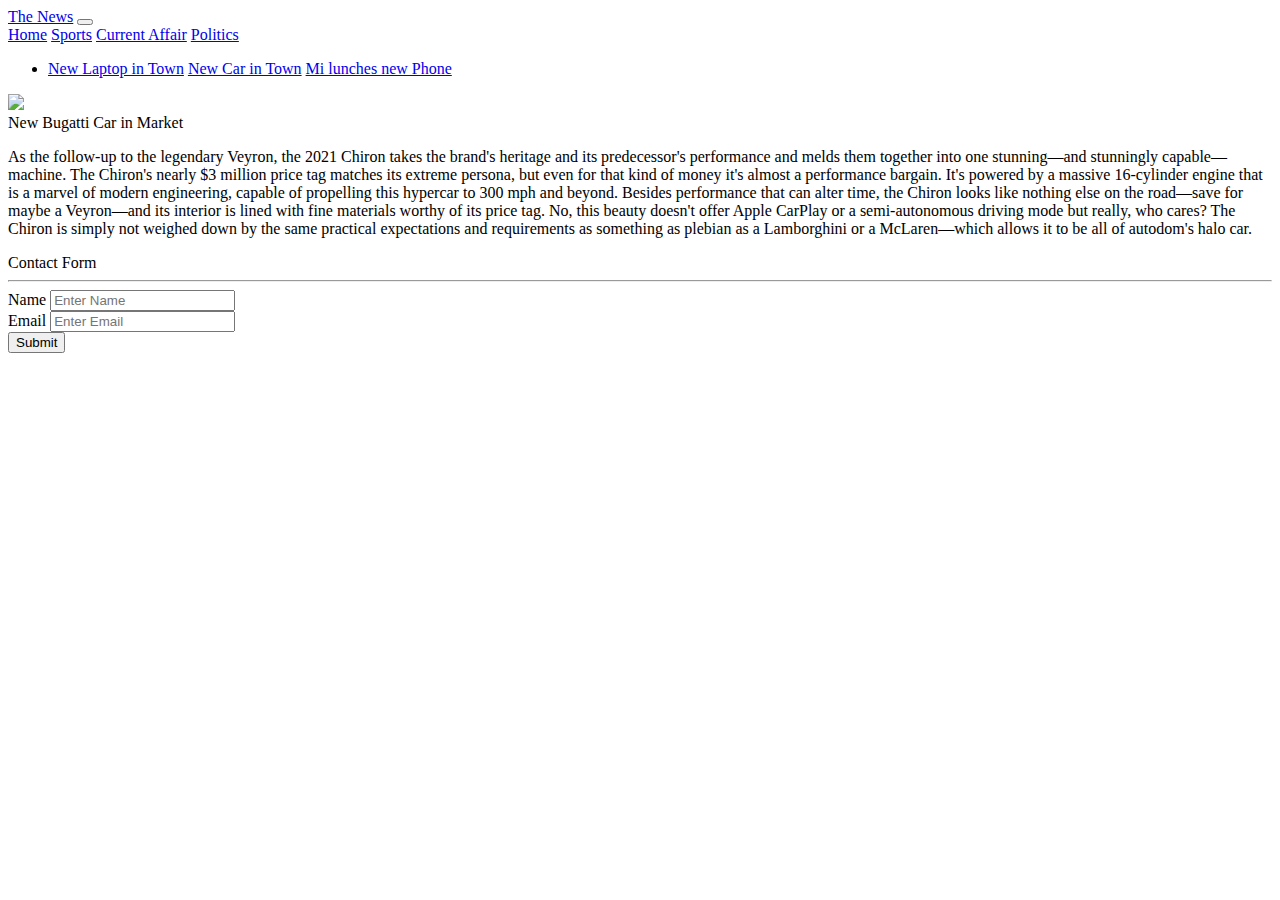
==== post.html @ 9859253c "This is the 1st commit" ====
<!DOCTYPE html>
<html>
<head>
  <link rel="stylesheet" type="text/css" href="style2.css">

  <link rel="stylesheet" href="https://stackpath.bootstrapcdn.com/bootstrap/4.1.3/css/bootstrap.min.css" integrity="sha384-MCw98/SFnGE8fJT3GXwEOngsV7Zt27NXFoaoApmYm81iuXoPkFOJwJ8ERdknLPMO" crossorigin="anonymous">

  <script src="https://code.jquery.com/jquery-3.3.1.slim.min.js" integrity="sha384-q8i/X+965DzO0rT7abK41JStQIAqVgRVzpbzo5smXKp4YfRvH+8abtTE1Pi6jizo" crossorigin="anonymous"></script>
  <script src="https://cdnjs.cloudflare.com/ajax/libs/popper.js/1.14.3/umd/popper.min.js" integrity="sha384-ZMP7rVo3mIykV+2+9J3UJ46jBk0WLaUAdn689aCwoqbBJiSnjAK/l8WvCWPIPm49" crossorigin="anonymous"></script>
  <script src="https://stackpath.bootstrapcdn.com/bootstrap/4.1.3/js/bootstrap.min.js" integrity="sha384-ChfqqxuZUCnJSK3+MXmPNIyE6ZbWh2IMqE241rYiqJxyMiZ6OW/JmZQ5stwEULTy" crossorigin="anonymous"></script>

</head>
<body>
  <div class="container">

    <nav class="navbar navbar-expand-lg navbar-light bg-light">
      <a class="navbar-brand h1" href="#">The News</a>

      <button class="navbar-toggler" type="button" data-toggle="collapse" data-target="#newsMenu" aria-controls="newsMenu" aria-expanded="false" aria-label="Toggle navigation"><span class="navbar-toggler-icon"></span></button>
      <div class="collapse navbar-collapse" id="newsMenu">
        <div class="navbar-nav">
          <a class="nav-item nav-link" href="#">Home</a>
          <a class="nav-item nav-link" href="#">Sports</a>
          <a class="nav-item nav-link" href="#">Current Affair</a>
          <a class="nav-item nav-link" href="#">Politics</a>
        </div>
      </div>
    </nav>

    <div class="row">
      <div class="col-md-3">
        <ul class="nav flex-column">
          <li class="nav-item">
            <a class="nav-link" href="#">New Laptop in Town</a>
          
         
            <a class="nav-link" href="#">New Car in Town</a>
          
          
            <a class="nav-link" href="#">Mi lunches new Phone</a>
          </li>
        </ul>
        
      </div>
      <div class="col-md-9">
        <div class="row">
          <div class="col-md-12">
            <img class="img-fluid" src="https://www.hdcarwallpapers.com/walls/2019_bugatti_divo_4k_6-HD.jpg">
            <div class="h3">New Bugatti Car in Market</div>
            <p>As the follow-up to the legendary Veyron, the 2021 Chiron takes the brand's heritage and its predecessor's performance and melds them together into one stunning—and stunningly capable—machine. The Chiron's nearly $3 million price tag matches its extreme persona, but even for that kind of money it's almost a performance bargain. It's powered by a massive 16-cylinder engine that is a marvel of modern engineering, capable of propelling this hypercar to 300 mph and beyond. Besides performance that can alter time, the Chiron looks like nothing else on the road—save for maybe a Veyron—and its interior is lined with fine materials worthy of its price tag. No, this beauty doesn't offer Apple CarPlay or a semi-autonomous driving mode but really, who cares? The Chiron is simply not weighed down by the same practical expectations and requirements as something as plebian as a Lamborghini or a McLaren—which allows it to be all of autodom's halo car.</p>
          </div>
        </div>
        
        
      </div>
    </div>

    <div class="row mt-5">
      <div class="col-lg-4 col-md-12">
        <div class="h5">Contact Form</div>
        <hr>
        <form>
          <div class="form-group">
            <label>Name</label>
            <input type="text" class="form-control" placeholder="Enter Name">
          </div>
          <div class="form-group">
            <label>Email</label>
            <input type="email" class="form-control" placeholder="Enter Email">
          </div>
          <button type="submit" class="btn btn-danger">Submit</button>
        </form>
      </div>
    </div>

  </div>
    
</body>
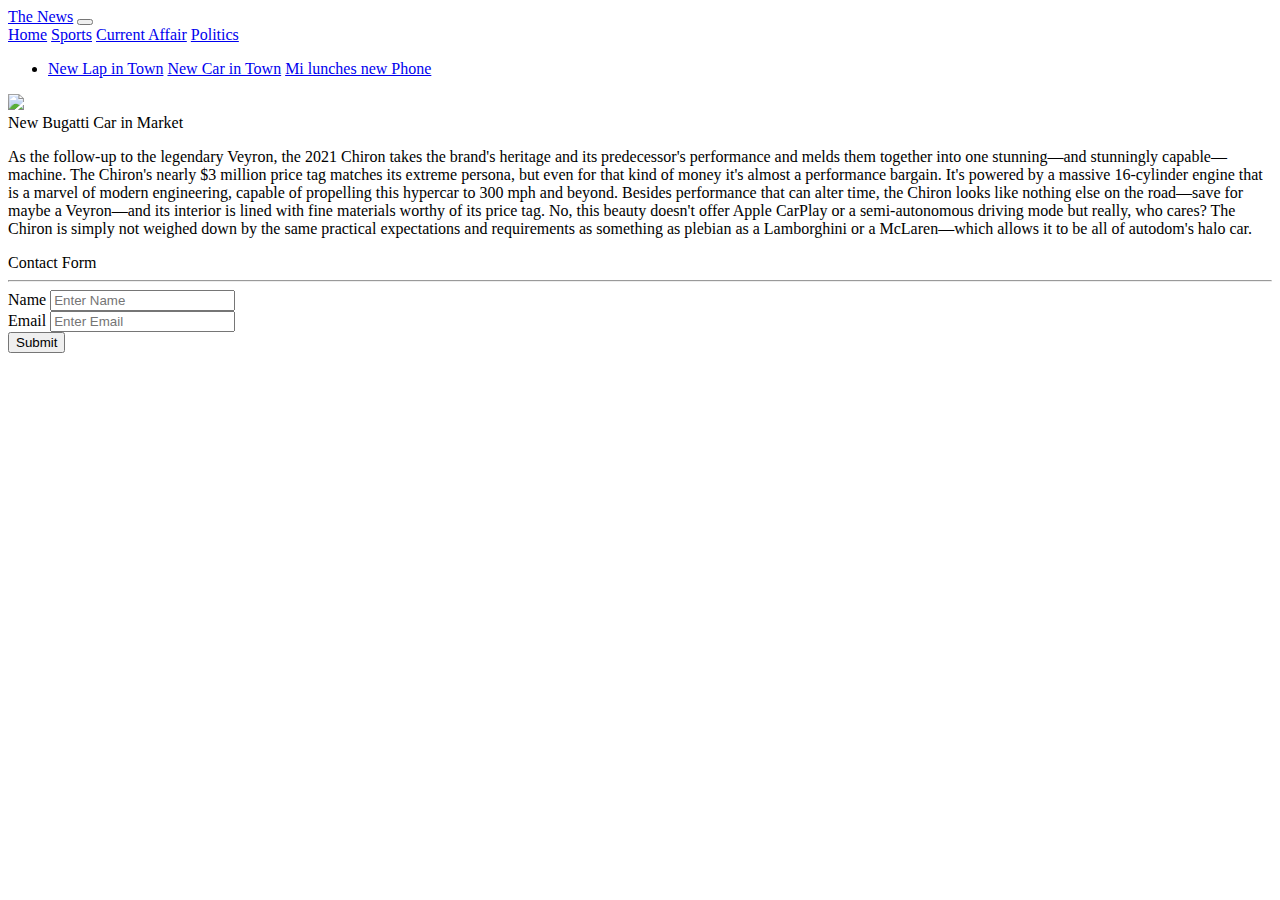
==== commit 27c6875f: "post modified" ====
--- a/post.html
+++ b/post.html
@@ -31,7 +31,7 @@
       <div class="col-md-3">
         <ul class="nav flex-column">
           <li class="nav-item">
-            <a class="nav-link" href="#">New Laptop in Town</a>
+            <a class="nav-link" href="#">New Lap in Town</a>
           
          
             <a class="nav-link" href="#">New Car in Town</a>
